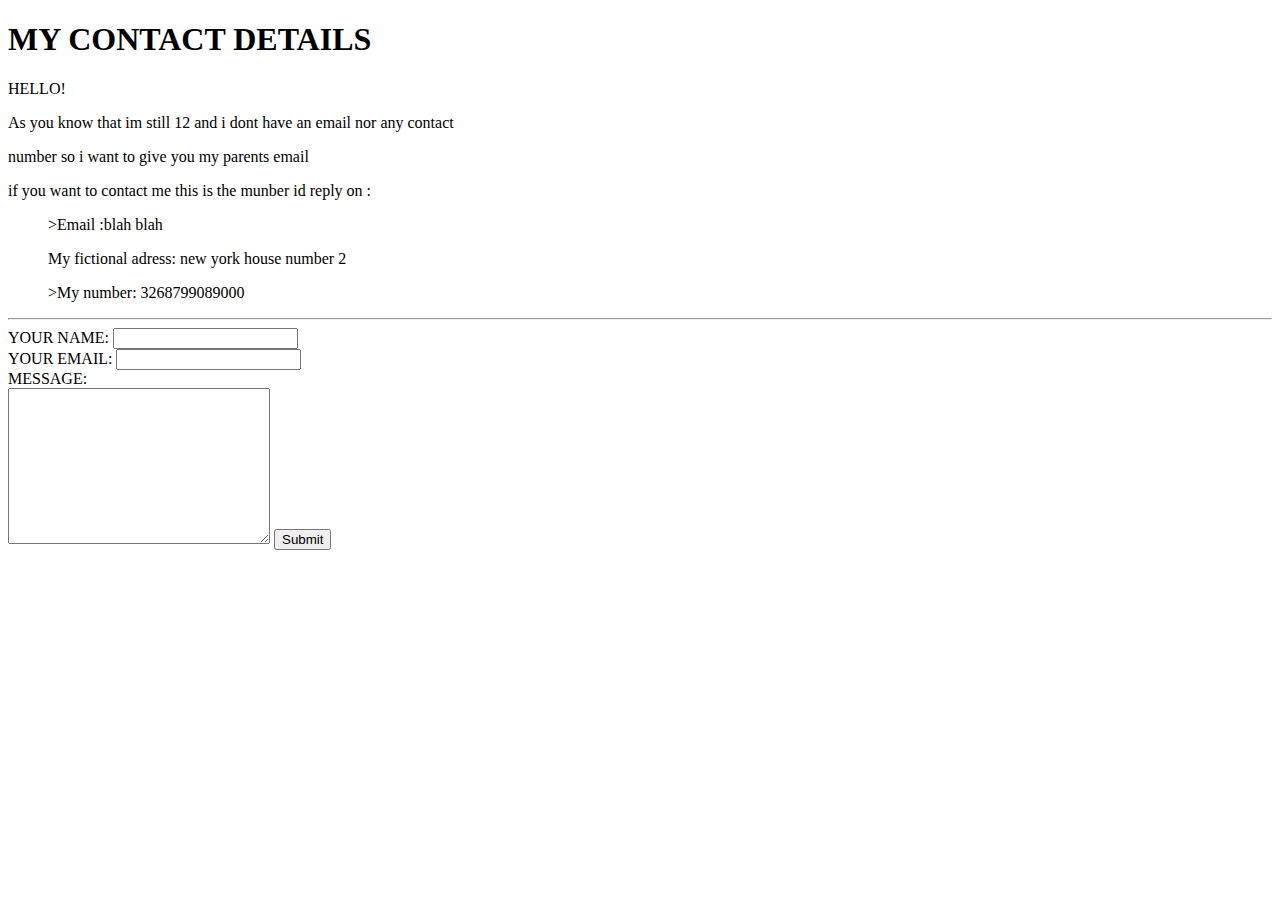
==== CONTACT DETAILS.html @ 58519a80 "add initial cv website files" ====
<!DOCTYPE html>
<html lang="en" dir="ltr">
  <head>
    <meta charset="utf-8">
    <title>MY COTACT DETAILS</title>
  </head>
  <body>
    <h1>MY CONTACT DETAILS</h1>
    <p>HELLO!</p>
    <p> As you know that im still 12 and i dont have an email nor any contact</p>
    <p>number so i want to give you my parents email</p>
    <p>if you want to contact me this is the munber id reply on :</p>
  <ol>
    <p>>Email :blah blah</p>
    <p>My fictional adress: new york house number 2</p>
    <p>>My number: 3268799089000</p>
    </ol>
    <hr>
    <form action="mailto:info@londonappbrewery.com." method="post" enctype="text/plain">
<label>YOUR NAME:</label>
<input type="text" name="yourNAME" value=""><br>
<label>YOUR EMAIL:</label>
<input type="email" name="yourEMAIL" value=""><br>
<label>MESSAGE:</label><br>
<textarea name="name" rows="10" cols="30"></textarea>
<input type="submit" name="">


    </form>
  </body>
</html>
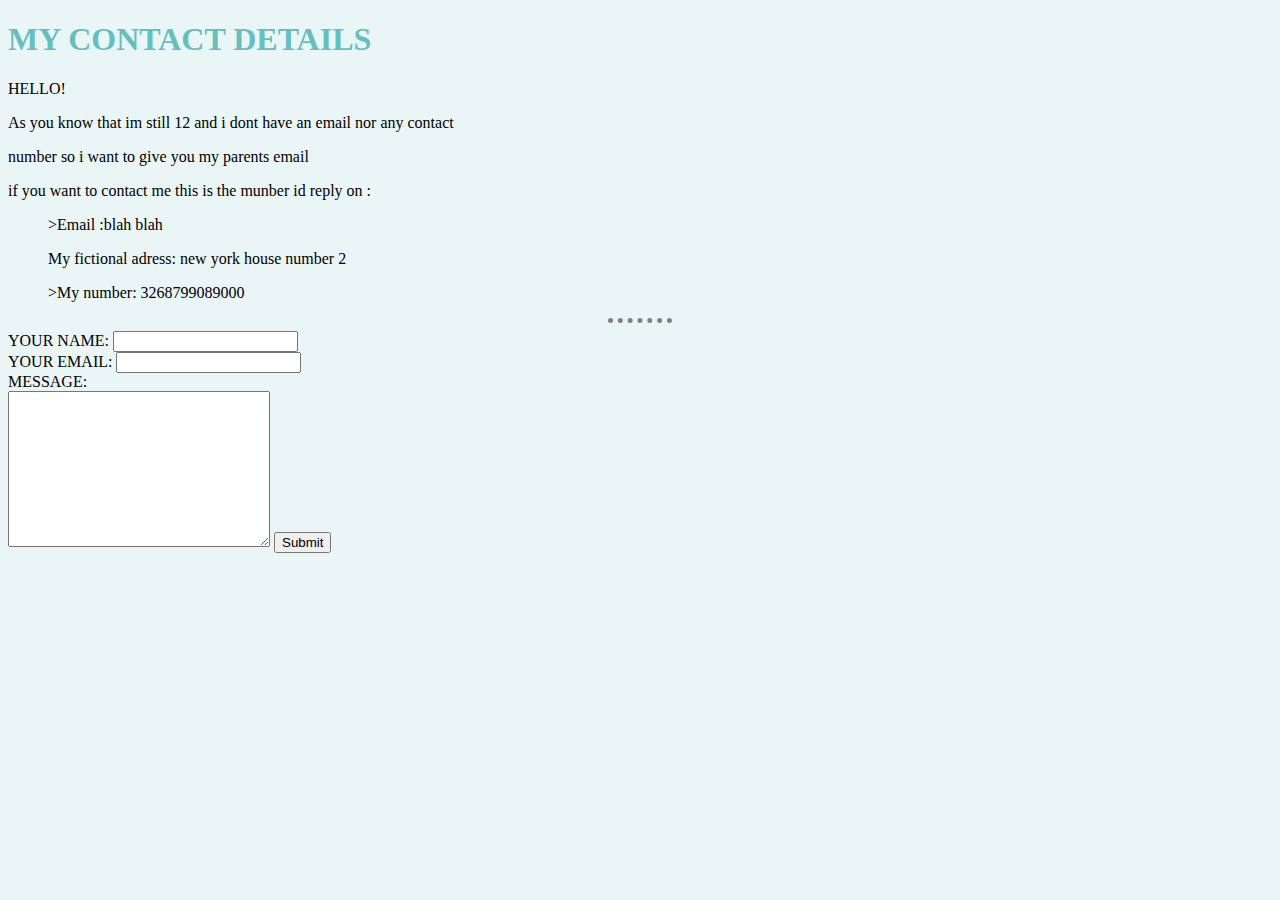
==== commit 8376a2f7: "Update CONTACT DETAILS.html" ====
--- a/CONTACT DETAILS.html
+++ b/CONTACT DETAILS.html
@@ -3,7 +3,10 @@
   <head>
     <meta charset="utf-8">
     <title>MY COTACT DETAILS</title>
+      <link rel="stylesheet" href="/css/styles.css">
+
   </head>
+  
   <body>
     <h1>MY CONTACT DETAILS</h1>
     <p>HELLO!</p>
--- a/css/styles.css
+++ b/css/styles.css
@@ -0,0 +1,16 @@
+body {
+   background-color:#EAF6F6;
+}
+hr {
+  border-style:none;
+  border-top-style:dotted;
+  border-color: grey;
+  border-width:5px;
+  width:5%;
+}
+h1{
+  color:#66BFBF
+}
+h3{
+  color:#66BFBF
+}
